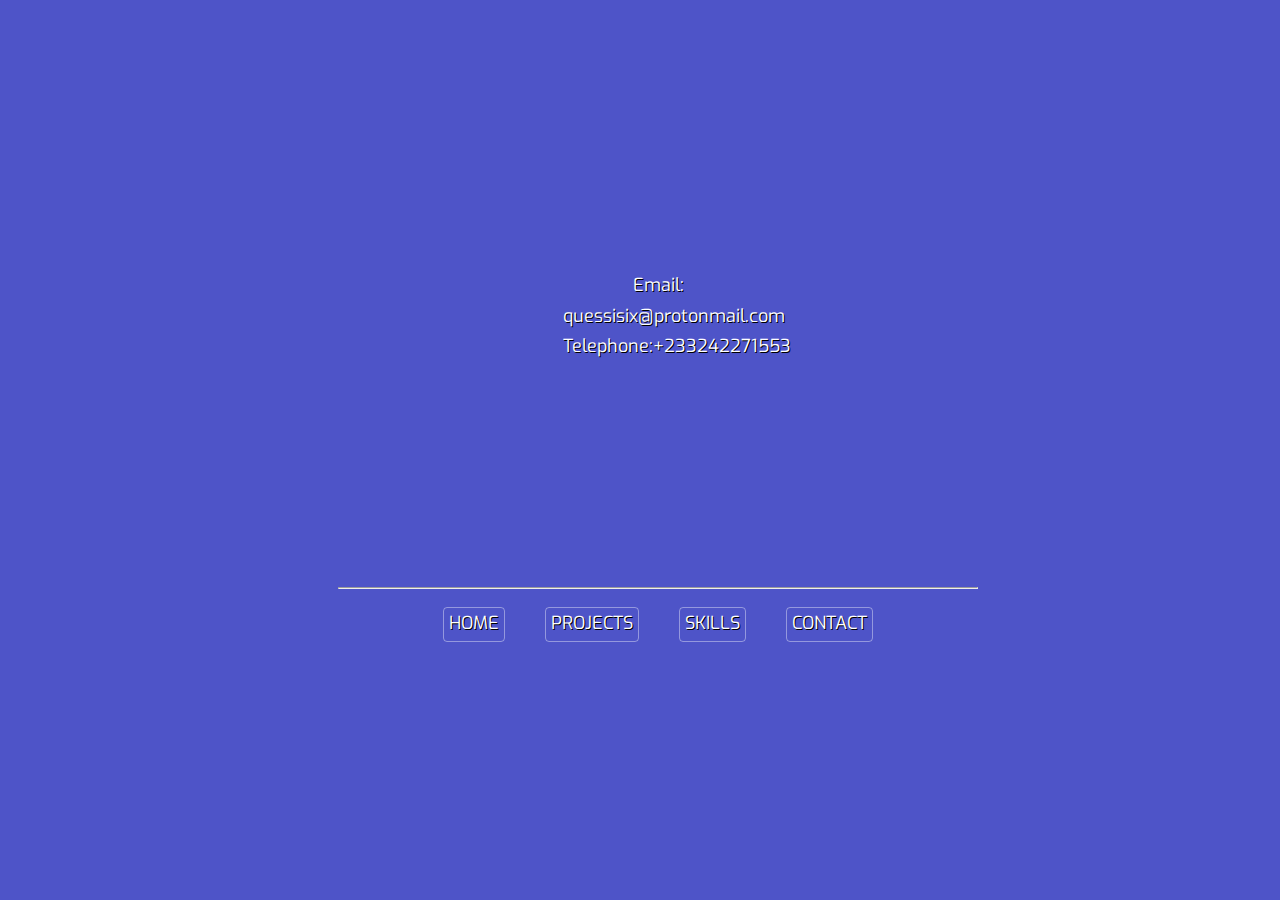
==== contact.html @ 59f6b15f "personal portfolio, first commit" ====
<!DOCTYPE html>
<html lang="en">
<head>
    <meta charset="UTF-8">
    <meta http-equiv="X-UA-Compatible" content="IE=edge">
    <meta name="viewport" content="width=device-width, initial-scale=1.0">
    <title>Document</title>
    <link rel="stylesheet" href="style.css">
</head>
<body>
    <div class="context">
        <div class="contact">
            <p>Email: quessisix@protonmail.com</p>
            <p>Telephone:+233242271553</p>
          
        </div>
        <div class="menu">
            <hr>
            <p><a href="./index.html">HOME</a></p>
            <p><a href="projects.html">PROJECTS</a></p>      
            <p><a href="skills.html">SKILLS</a></p>
            <p><a href="contact.html">CONTACT</a></p>
        </div>
    </div>
    
</body>
</html>
---- style.css ----
@import url('https://fonts.googleapis.com/css?family=Exo:400,700');

*{
    margin: 0px;
    padding: 0px;
}

body{
    font-family: 'Open Sans Light', 'Exo' ;
    background: #4e54c8; 
}


.context {
    width: 80%;
    height: 90%;
    position: absolute;
    margin:3vh 10% 5vh 10%;
    text-align: center;  
    border-radius: 2vh;
    font-size: 1.5vw;
    padding: 2vh;
    text-shadow: 1px 1px black;
    z-index: 1;
   
   
    
   
}
@media only screen and (min-width: 900px) {
    /* For mobile phones: */
   .context{
    width: 50%;
    height: 90%;
    font-size: 14px;
    margin:3vh 25% 5vh 25%;

   }
   
  }


.context h1{
    text-align: center;
    color: #fff;
    margin:3vh;
}
.context  p {
    text-align: center;
    color: #fff;
    
    line-height: 170%;
}

.social{
    margin: 2vh;
}
.social>img{
    display: inline-block;
    width: 25px;
    height: auto;
    border-radius: 50%;
}
.menu > p{
    display: inline-block;
    margin: 2vh;
    padding: 5px;
    color: white;
    border: 1px solid rgba(255, 255, 255, 0.4);
    border-radius: 4px; 
    font-size: 1vw;  
}

 

.message > img{
    width: 100px;
    height: auto;
    border-radius: 10vw;
    margin:3vh;
    background-color: black;
}

.area{
    background: #4e54c8;  
    background: -webkit-linear-gradient(to left, #8f94fb, #4e54c8);  
    width: 100%;
    height:100%;
    top: 0;
    left: 0;
    position: absolute ;
}

.circles{
    position: fixed;
    top: 0;
    left: 0;
    width: 100%;
    height: 100%;
    overflow: hidden;
}

.circles li{
    position: absolute;
    display: block;
    list-style: none;
    width: 20px;
    height: 20px;
    background: rgba(255, 255, 255, 0.2);
    animation: animate 25s linear infinite;
    bottom: -150px;
    
}

.circles li:nth-child(1){
    left: 25%;
    width: 80px;
    height: 80px;
    animation-delay: 0s;
}


.circles li:nth-child(2){
    left: 10%;
    width: 20px;
    height: 20px;
    animation-delay: 2s;
    animation-duration: 12s;
}

.circles li:nth-child(3){
    left: 70%;
    width: 20px;
    height: 20px;
    animation-delay: 4s;
}

.circles li:nth-child(4){
    left: 40%;
    width: 60px;
    height: 60px;
    animation-delay: 0s;
    animation-duration: 18s;
}

.circles li:nth-child(5){
    left: 65%;
    width: 20px;
    height: 20px;
    animation-delay: 0s;
}

.circles li:nth-child(6){
    left: 75%;
    width: 110px;
    height: 110px;
    animation-delay: 3s;
}

.circles li:nth-child(7){
    left: 35%;
    width: 150px;
    height: 150px;
    animation-delay: 7s;
}

.circles li:nth-child(8){
    left: 50%;
    width: 25px;
    height: 25px;
    animation-delay: 15s;
    animation-duration: 45s;
}

.circles li:nth-child(9){
    left: 20%;
    width: 15px;
    height: 15px;
    animation-delay: 2s;
    animation-duration: 35s;
}

.circles li:nth-child(10){
    left: 85%;
    width: 150px;
    height: 150px;
    animation-delay: 0s;
    animation-duration: 11s;
}



@keyframes animate {

    0%{
        transform: translateY(0) rotate(0deg);
        opacity: 1;
        border-radius: 0;
    }

    100%{
        transform: translateY(-1000px) rotate(720deg);
        opacity: 0;
        border-radius: 50%;
    }

}

.contact {
    margin: 5vh;
    padding: 20vh;
}
.contact>p{
    font-size: large;
}
.projects{
    font-size: large;
    margin: 5vh;
    padding: 20vh;
}
.skills{
    font-size: large;
    margin: 5vh;
    padding: 15vh;
    
}
a{
    text-decoration: none;
    color: white;
    font-size: large;
}
.menu > p:hover{
    border: 3px;
}
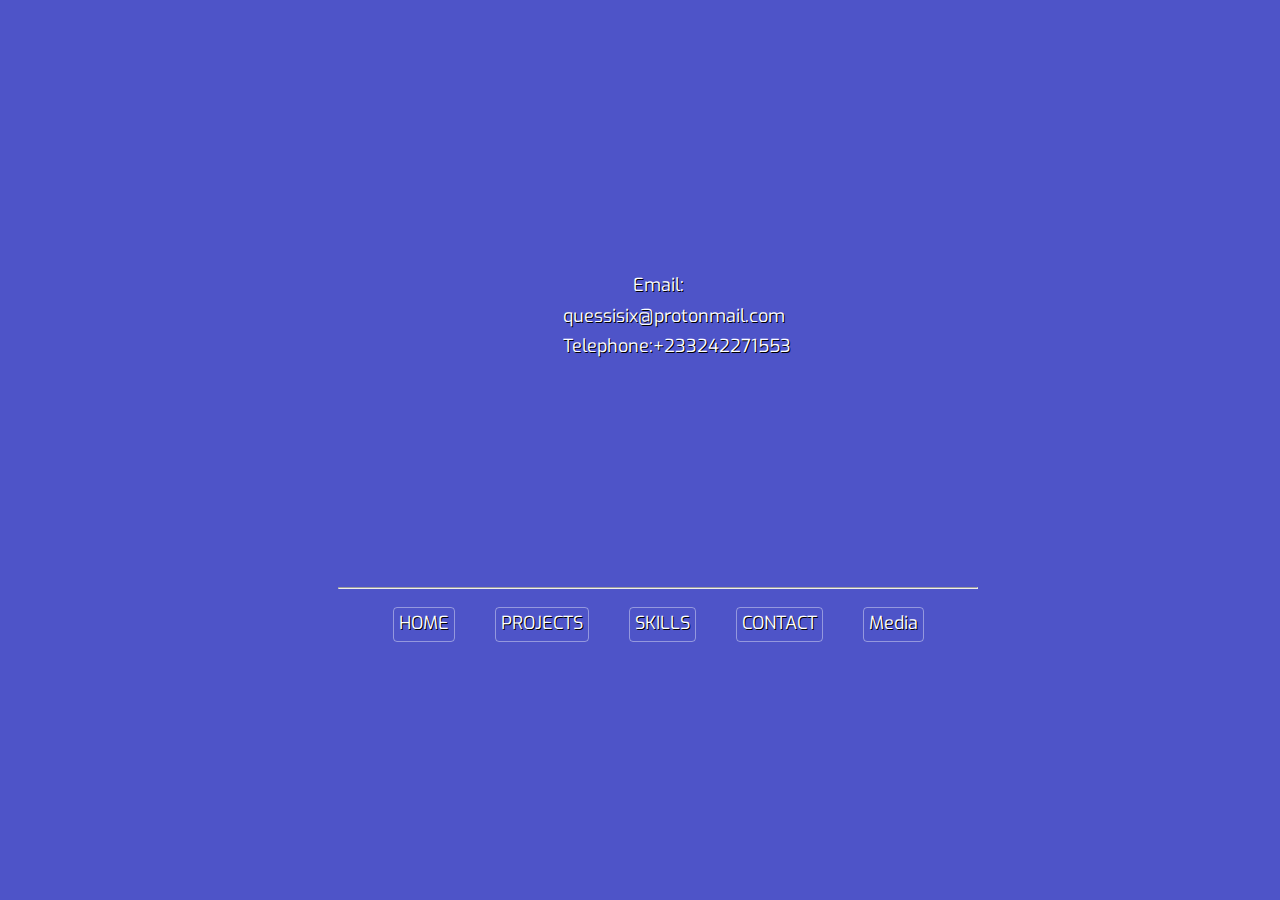
==== commit 51f572a5: "added media page" ====
--- a/contact.html
+++ b/contact.html
@@ -20,6 +20,7 @@
             <p><a href="projects.html">PROJECTS</a></p>      
             <p><a href="skills.html">SKILLS</a></p>
             <p><a href="contact.html">CONTACT</a></p>
+            <p><a href="media.html">Media</a></p>
         </div>
     </div>
     
--- a/style.css
+++ b/style.css
@@ -55,7 +55,7 @@
 .social{
     margin: 2vh;
 }
-.social>img{
+a>img{
     display: inline-block;
     width: 25px;
     height: auto;
@@ -230,5 +230,12 @@
     font-size: large;
 }
 .menu > p:hover{
-    border: 3px;
+ border: 1px solid #4e54c8; ;
+}
+p{
+    text-align: center;
+}
+iframe{
+    height:200px;
+    width:300px;
 }